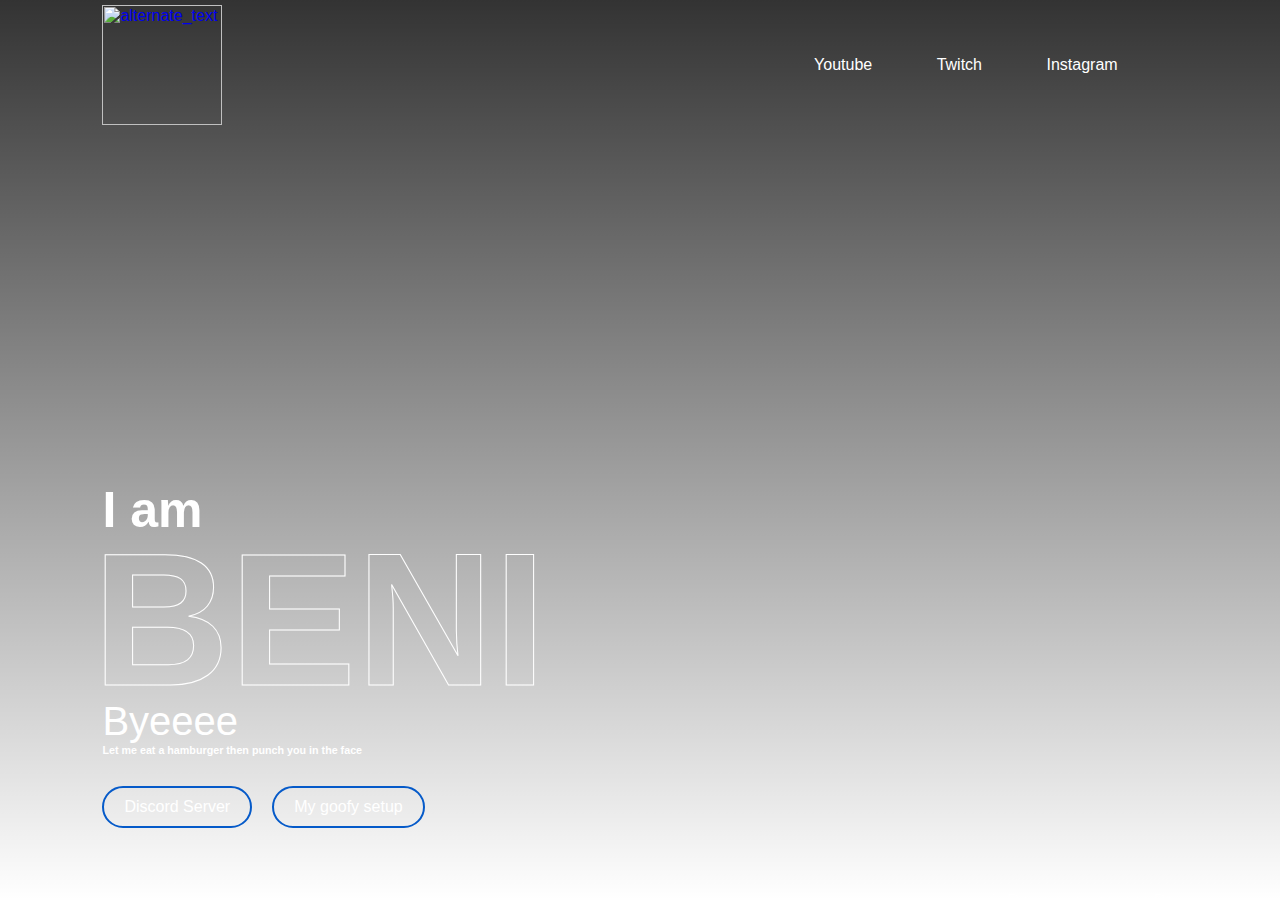
==== index.html @ f8707887 "en" ====
<html>
  <meta name="viewport" content="width=device-width, initial-scale=1.0">
    <head>
        <title>BENI</title>
        <link rel="apple-touch-icon" sizes="180x180" href="images/apple-touch-icon.png">
        <link rel="icon" type="image/png" sizes="32x32" href="https://i.imgur.com/i7mkCUT.png">
        <link rel="icon" type="image/png" sizes="16x16" href="https://i.imgur.com/i7mkCUT.png">
        <link rel="manifest" href="/site.webmanifest">
        <link rel="mask-icon" href="/safari-pinned-tab.svg" color="#5bbad5">
        <meta name="msapplication-TileColor" content="#da532c">
        <meta name="theme-color" content="#ffffff">
        <link rel="stylesheet" href="style.css">
    </head>
    <body>
        <div class="container">
           <nav>
            <a href="https://www.youtube.com/watch?v=JrUJwY8Gulc&t=2s"><img src="https://i.imgur.com/i7mkCUT.png" alt="alternate_text" class="logo"></a>
             <ul>
               <li><a href="https://www.youtube.com/channel/UCKSzCqQAxCZDUacOlwfieww" target="_blank">Youtube</a></li>
                 <li><a href="https://www.twitch.tv/beni_4ma" target="_blank">Twitch</a></li>
                 <li><a href="https://www.instagram.com/__benip/" target="_blank">Instagram</a></li>
             </ul>
           </nav>
           <div class="text-box">
             <p>I am</p>
             <h1>BENI</h1>
             <h3>Byeeee</h3>
             <h6>Let me eat a hamburger then punch you in the face</h6>
     
             <div class="row" id="row">
                 <a class="row1" href="https://www.youtube.com/watch?v=dQw4w9WgXcQ">Discord Server</a>
                 <a class="row2" href="setup.html">My goofy setup</a>
             </div>
           </div>
           <div class="jog">
            <p>© Pocsai és társai Bt.</p>
           </div>
     
        </div>
     </body>
</html>
---- style.css ----
*{
    margin: 0;
    padding: 0;
    box-sizing: border-box;
    font-family: 'poppins', sans-serif;
}

.container{
    width: 100%;
    height: 100vh;
    background-image: linear-gradient(rgba(0,0,0,0.8),transparent), url(https://wallpapers.com/images/featured/4k-minimalist-ysuq5pgxv6mpjszl.jpg);
    background-size: cover;
    background-position: center;
    padding: 0 8%;
    position: relative;
}

nav{
    display: flex;
    width: 100%;
    align-items: center;
    flex-wrap: wrap;
    padding: 5px 0;
}

.logo{
    width: 120px;
    cursor: pointer;
}

nav ul{
    flex: 1;
    text-align: right;
    padding-right: 30px;
}

nav ul li{
    display: inline-block;
    list-style: none;
    margin: 10px 30px;
}

nav ul li a{
    color: #fff;
    text-decoration: none;
    position: relative;
}

nav ul li a::after{
    content: '';
    width: 0;
    height: 3px;
    position: absolute;
    bottom: -5px;
    left: 50%;
    transform: translateX(-50%);
    background: #fff;
    transition: width 0.3s;
}

nav ul li a:hover::after{
    width: 50%;
}

.text-box{
    color: #fff;
    position: absolute;
    bottom: 8%;
}

.text-box p{
    font-size: 50px;
    font-weight: 600;
}

.text-box h1{
    font-size: 190px;
    line-height: 160px;
    margin-left: -10px;
    color: transparent;
    -webkit-text-stroke: 1px #fff;
    background: url(https://tylerrrr.eu/images/mainpage/back.png);
    -webkit-background-clip: text;
    background-position: 0 0;
    animation: back 20s linear infinite;
}
@keyframes back{
    100%{
        background-position: 2000px 0;
    }
}

.text-box h3{
    font-size: 40px;
    font-weight: 500;
}

.text-box .row{
    display: flex;
    align-items: center;
    flex-wrap: wrap;
    margin-top: 30px;
}

.text-box a{
    color: #fff;
    text-decoration: none;
    padding: 10px 20px;
    margin-right: 20px;
    border: 2px solid rgb(5, 90, 201);
    border-radius: 50px;
}
.jog{
    color: #fff;
    font-size: 20px;
    text-align: right;
    margin-top: 760px;
}

.row1:hover{
    background-color: rgb(5, 90, 201);
    transition: 0.5s;
}
.row2:hover{
    background-color: rgb(5, 90, 201);
    transition: 0.5s;
}
.row2:after{
    transition: 0.5s;
    background-color: none;
}
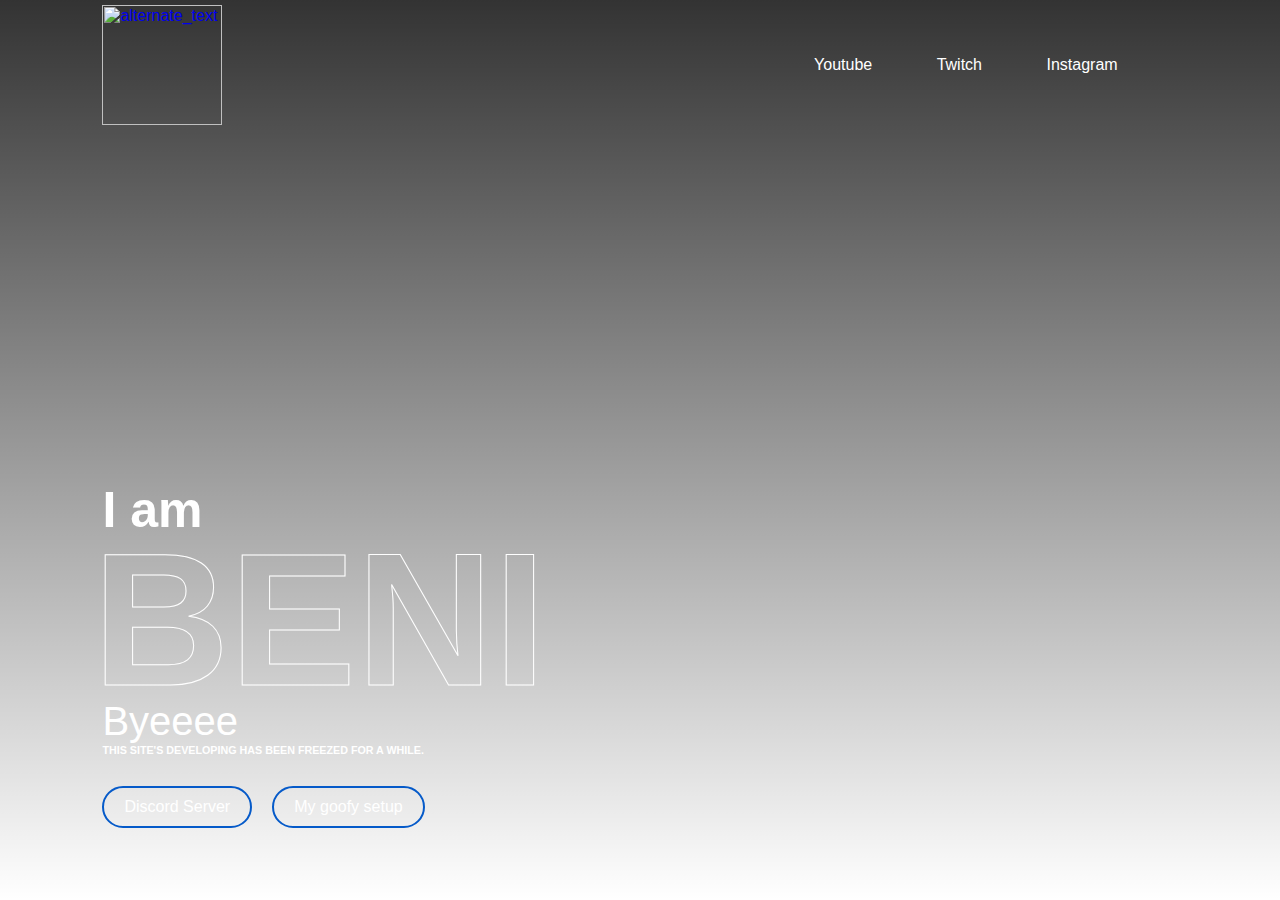
==== commit 03dddb32: "removed goofy words" ====
--- a/index.html
+++ b/index.html
@@ -25,16 +25,13 @@
              <p>I am</p>
              <h1>BENI</h1>
              <h3>Byeeee</h3>
-             <h6>Let me eat a hamburger then punch you in the face</h6>
+             <h6>THIS SITE'S DEVELOPING HAS BEEN FREEZED FOR A WHILE.</h6>
      
              <div class="row" id="row">
                  <a class="row1" href="https://www.youtube.com/watch?v=dQw4w9WgXcQ">Discord Server</a>
                  <a class="row2" href="setup.html">My goofy setup</a>
              </div>
            </div>
-           <div class="jog">
-            <p>© Pocsai és társai Bt.</p>
-           </div>
      
         </div>
      </body>
--- a/style.css
+++ b/style.css
@@ -110,12 +110,7 @@
     border: 2px solid rgb(5, 90, 201);
     border-radius: 50px;
 }
-.jog{
-    color: #fff;
-    font-size: 20px;
-    text-align: right;
-    margin-top: 760px;
-}
+
 
 .row1:hover{
     background-color: rgb(5, 90, 201);
